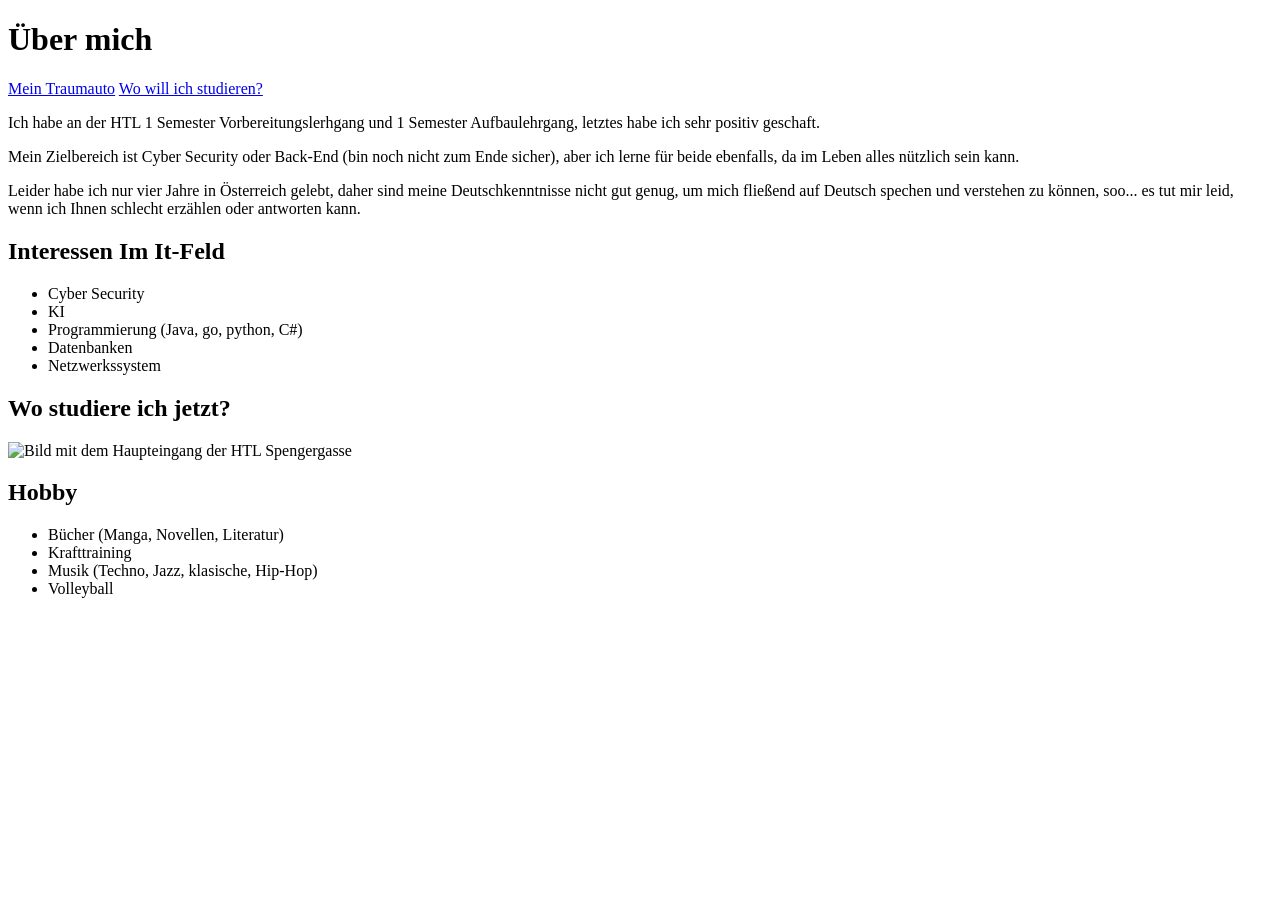
==== index.html @ 4e0e1a0b "Über mich Seite erstellt. Nur html-Datei." ====
<!DOCTYPE html>
<html lang="en">
<head>
    <meta charset="UTF-8">
    <meta name="viewport" content="width=device-width, initial-scale=1.0">
    <title>Über mich</title>
</head>
<body>
    <header>
        <h1>Über mich</h1>
        <nav>
            <a href="https://www.porsche.at/911/911-carrera-targa-modelle/911-carrera-s-cabriolet">Mein Traumauto</a>
            <a href="https://www.tuwien.at/">Wo will ich studieren?</a>
        </nav>
    </header>
    <main>
        <article>
            <p>Ich habe an der HTL 1 Semester Vorbereitungslerhgang und 1 Semester Aufbaulehrgang, letztes habe ich sehr positiv geschaft.</p>
            <p>Mein Zielbereich ist Cyber Security oder Back-End (bin noch nicht zum Ende sicher), aber ich lerne für beide ebenfalls, da im Leben alles nützlich sein kann.</p>
            <p>Leider habe ich nur vier Jahre in Österreich gelebt, daher sind meine Deutschkenntnisse nicht gut genug, um mich fließend auf Deutsch spechen und verstehen zu können, soo... es tut mir leid, wenn ich Ihnen schlecht erzählen oder antworten kann.</p>
            <h2>Interessen Im It-Feld</h2>
            <ul>
                <li>Cyber Security</li>
                <li>KI</li>
                <li>Programmierung (Java, go, python, C#)</li>
                <li>Datenbanken</li>
                <li>Netzwerkssystem</li>
            </ul>
            <h2>Wo studiere ich jetzt?</h2>
            <img src="https://external-content.duckduckgo.com/iu/?u=https%3A%2F%2Fbrutkasten.com%2Fwp-content%2Fuploads%2F2026%2F06%2Fhtl_spengergasse-13-683x1024.png&f=1&nofb=1&ipt=79653a130cbfa5d57f3823459fe9fff4c08fb1552c7aeb737d5d82b8ef9d728a" alt="Bild mit dem Haupteingang der HTL Spengergasse" width="150" height="200">
        </article>
        <aside>
            <h2>Hobby</h2>
            <ul>
                <li>Bücher (Manga, Novellen, Literatur)</li>
                <li>Krafttraining</li>
                <li>Musik (Techno, Jazz, klasische, Hip-Hop)</li>
                <li>Volleyball</li>
            </ul>
        </aside>
        
    </main>
</body>
</html>
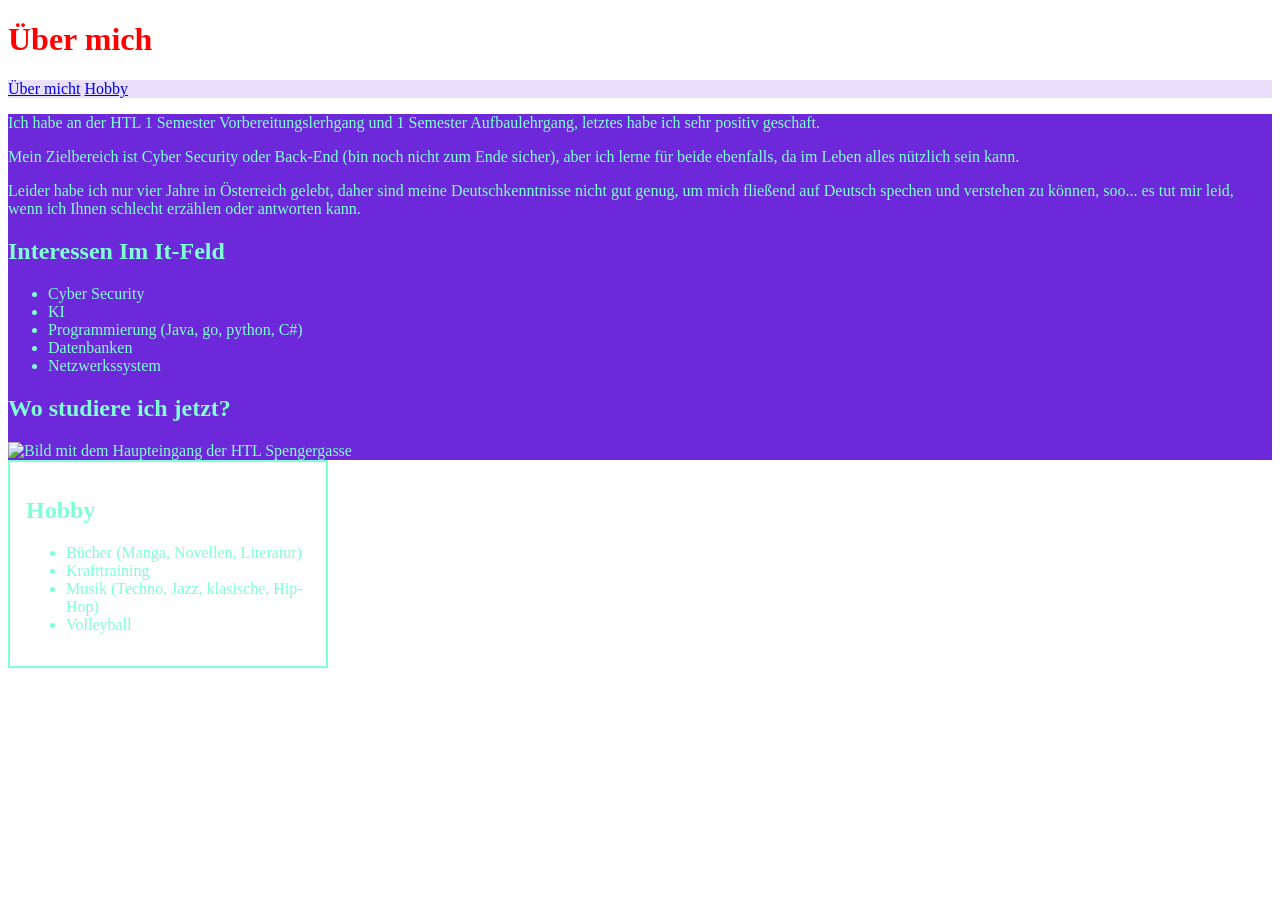
==== commit 7502ad0d: "html nav wird geändert und style.css wird erstellt" ====
--- a/index.html
+++ b/index.html
@@ -3,18 +3,19 @@
 <head>
     <meta charset="UTF-8">
     <meta name="viewport" content="width=device-width, initial-scale=1.0">
+    <link rel="stylesheet" href="style.css">
     <title>Über mich</title>
 </head>
-<body>
+<body class="bodyStyle">
     <header>
-        <h1>Über mich</h1>
-        <nav>
-            <a href="https://www.porsche.at/911/911-carrera-targa-modelle/911-carrera-s-cabriolet">Mein Traumauto</a>
-            <a href="https://www.tuwien.at/">Wo will ich studieren?</a>
+        <h1 class="bodyStyle" style="color: red;">Über mich</h1>
+        <nav class="rgba1">
+            <a href="#übermich">Über micht</a>
+            <a href="#hobby">Hobby</a>
         </nav>
     </header>
     <main>
-        <article>
+        <article id="übermich" class="rgba2">
             <p>Ich habe an der HTL 1 Semester Vorbereitungslerhgang und 1 Semester Aufbaulehrgang, letztes habe ich sehr positiv geschaft.</p>
             <p>Mein Zielbereich ist Cyber Security oder Back-End (bin noch nicht zum Ende sicher), aber ich lerne für beide ebenfalls, da im Leben alles nützlich sein kann.</p>
             <p>Leider habe ich nur vier Jahre in Österreich gelebt, daher sind meine Deutschkenntnisse nicht gut genug, um mich fließend auf Deutsch spechen und verstehen zu können, soo... es tut mir leid, wenn ich Ihnen schlecht erzählen oder antworten kann.</p>
@@ -29,16 +30,15 @@
             <h2>Wo studiere ich jetzt?</h2>
             <img src="https://external-content.duckduckgo.com/iu/?u=https%3A%2F%2Fbrutkasten.com%2Fwp-content%2Fuploads%2F2026%2F06%2Fhtl_spengergasse-13-683x1024.png&f=1&nofb=1&ipt=79653a130cbfa5d57f3823459fe9fff4c08fb1552c7aeb737d5d82b8ef9d728a" alt="Bild mit dem Haupteingang der HTL Spengergasse" width="150" height="200">
         </article>
-        <aside>
-            <h2>Hobby</h2>
+        <aside class="karte">
+            <h2 id="hobby">Hobby</h2>
             <ul>
                 <li>Bücher (Manga, Novellen, Literatur)</li>
                 <li>Krafttraining</li>
                 <li>Musik (Techno, Jazz, klasische, Hip-Hop)</li>
                 <li>Volleyball</li>
             </ul>
-        </aside>
-        
+        </aside>        
     </main>
 </body>
 </html>
--- a/style.css
+++ b/style.css
@@ -0,0 +1,31 @@
+body{
+    color:bisque;
+}
+
+.bodyStyle{
+    color: aquamarine;
+}
+
+/* body hat schwächste Prorität. class hat stärkerer. Style-Attribut hat die stärkste Priorität */
+
+*{
+    box-sizing: border-box;
+}
+
+.karte{
+    width: 20rem;
+    padding: 1rem; 
+    border: 2px solid;
+}
+
+/* Ohne border-box gilt width nur für den Inhalt. Padding und Border kommen außen dazu (20rem + 2rem + 4px = 356px),
+    aber wenn man border-box nutzt, macht width echt 20rem (320px), ohne border und padding  */
+
+.rgba1{
+   background: rgba(109, 40, 217, 0.15);
+}
+
+.rgba2{
+    background: rgba(109, 40, 217, 1);
+}
+/* Transparenz ändert sich 1 - voll, 0 - kein */
